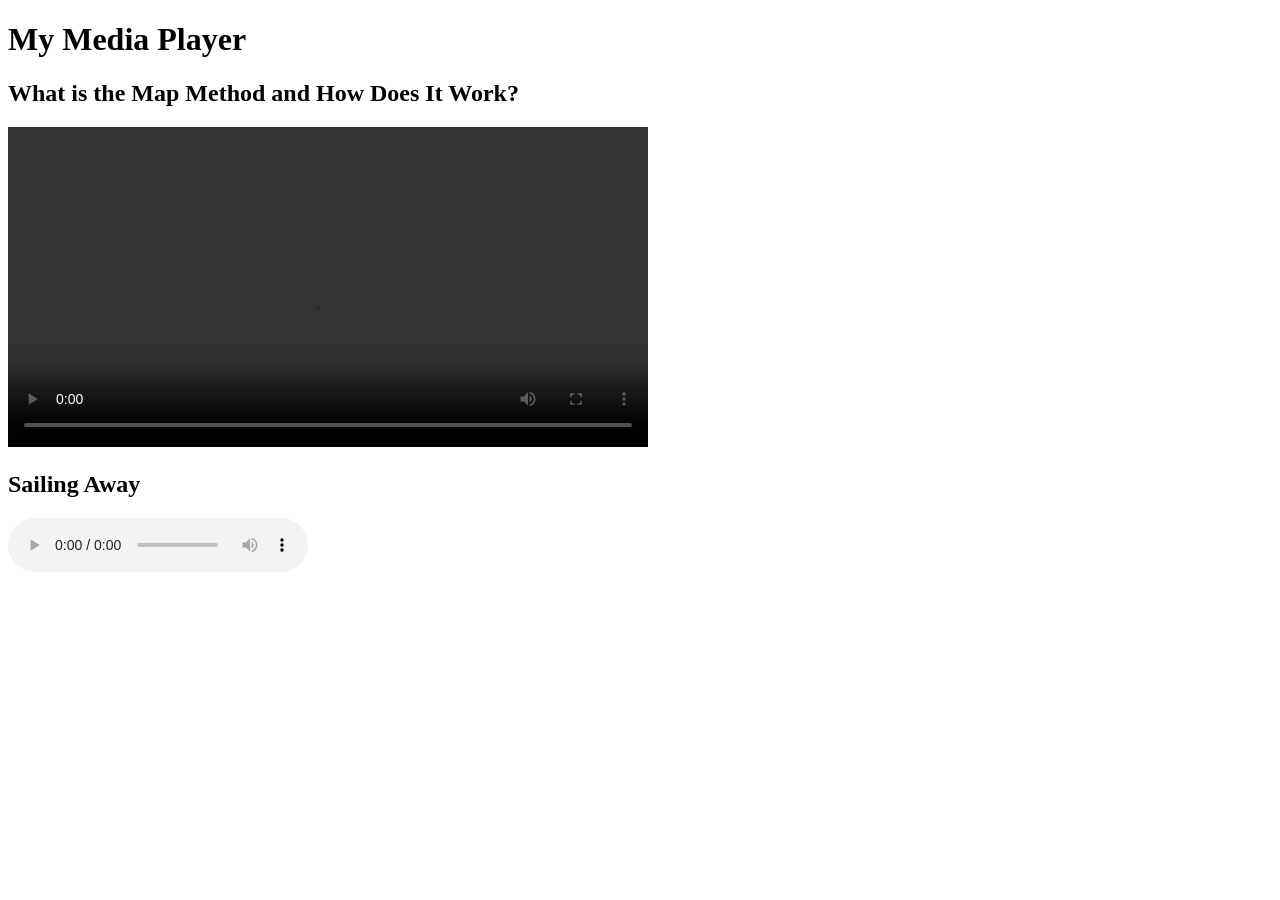
==== HTML/audio-video-player.html @ 1b6293af "Add HTML files for media player, bookstore, cat photo app, travel agency, and video compilation page" ====
<!DOCTYPE html>
<html lang="en">
  <head>
    <meta charset="utf-8">
    <meta name="viewport" content="width=device-width, initial-scale=1.0">
    <title>Media Showcase Page</title>
  </head>
  <body>
    <main>
      <h1>My Media Player</h1>

      <section>
        <h2>What is the Map Method and How Does It Work?</h2>
        <video controls width="640">
          <source src="https://cdn.freecodecamp.org/curriculum/labs/what-is-the-map-method-and-how-does-it-work.mp4" type="video/mp4">
          Your browser does not support the video tag.
        </video>
      </section>

      <section>
        <h2>Sailing Away</h2>
        <audio controls loop src="https://cdn.freecodecamp.org/curriculum/js-music-player/sailing-away.mp3">
          Your browser does not support the audio element.
        </audio>
      </section>
    </main>
  </body>
</html>
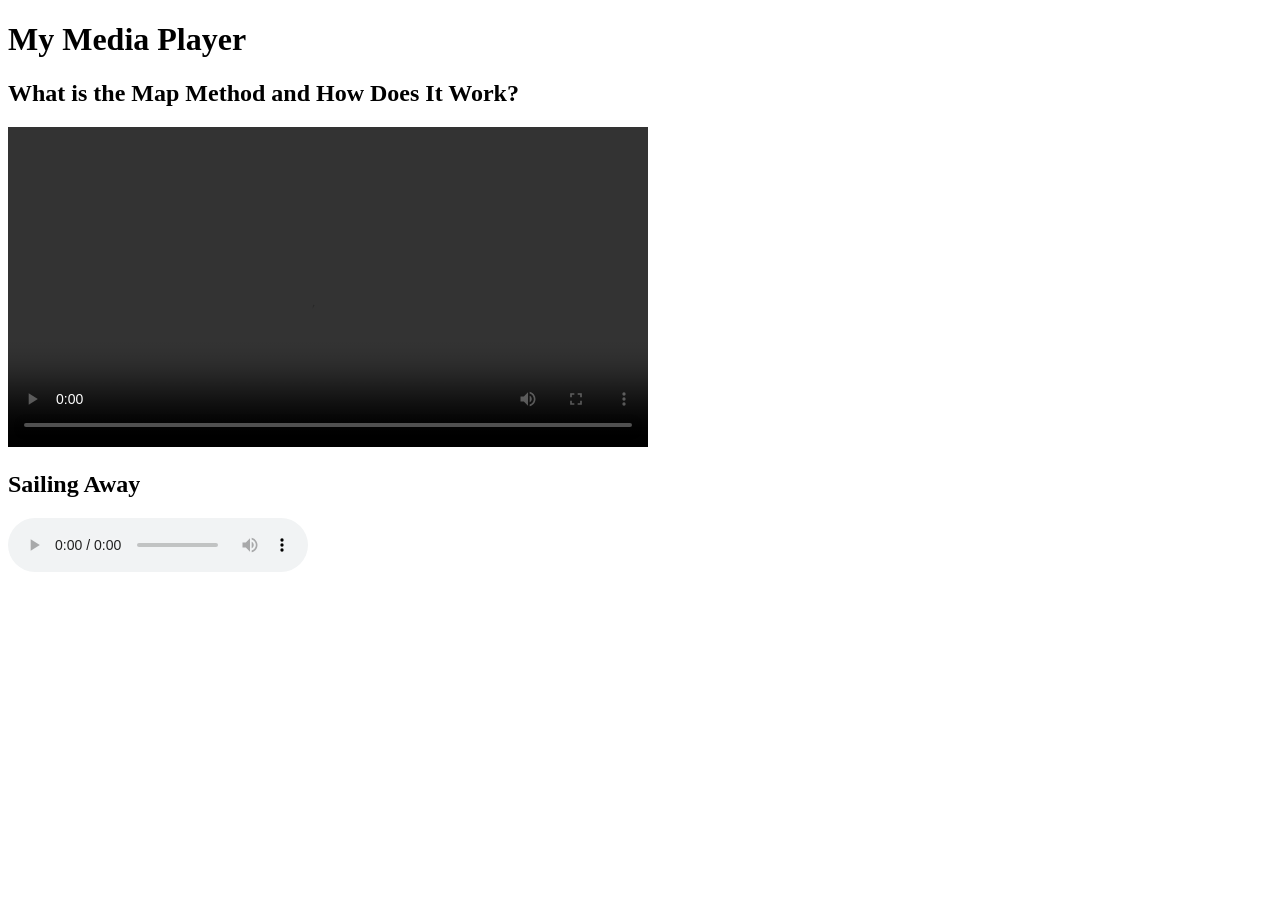
==== commit eda165e7: "Add Bazaura.pk HTML file for online shopping platform" ====
--- a/HTML/audio-video-player.html
+++ b/HTML/audio-video-player.html
@@ -8,7 +8,7 @@
   <body>
     <main>
       <h1>My Media Player</h1>
-
+      
       <section>
         <h2>What is the Map Method and How Does It Work?</h2>
         <video controls width="640">
